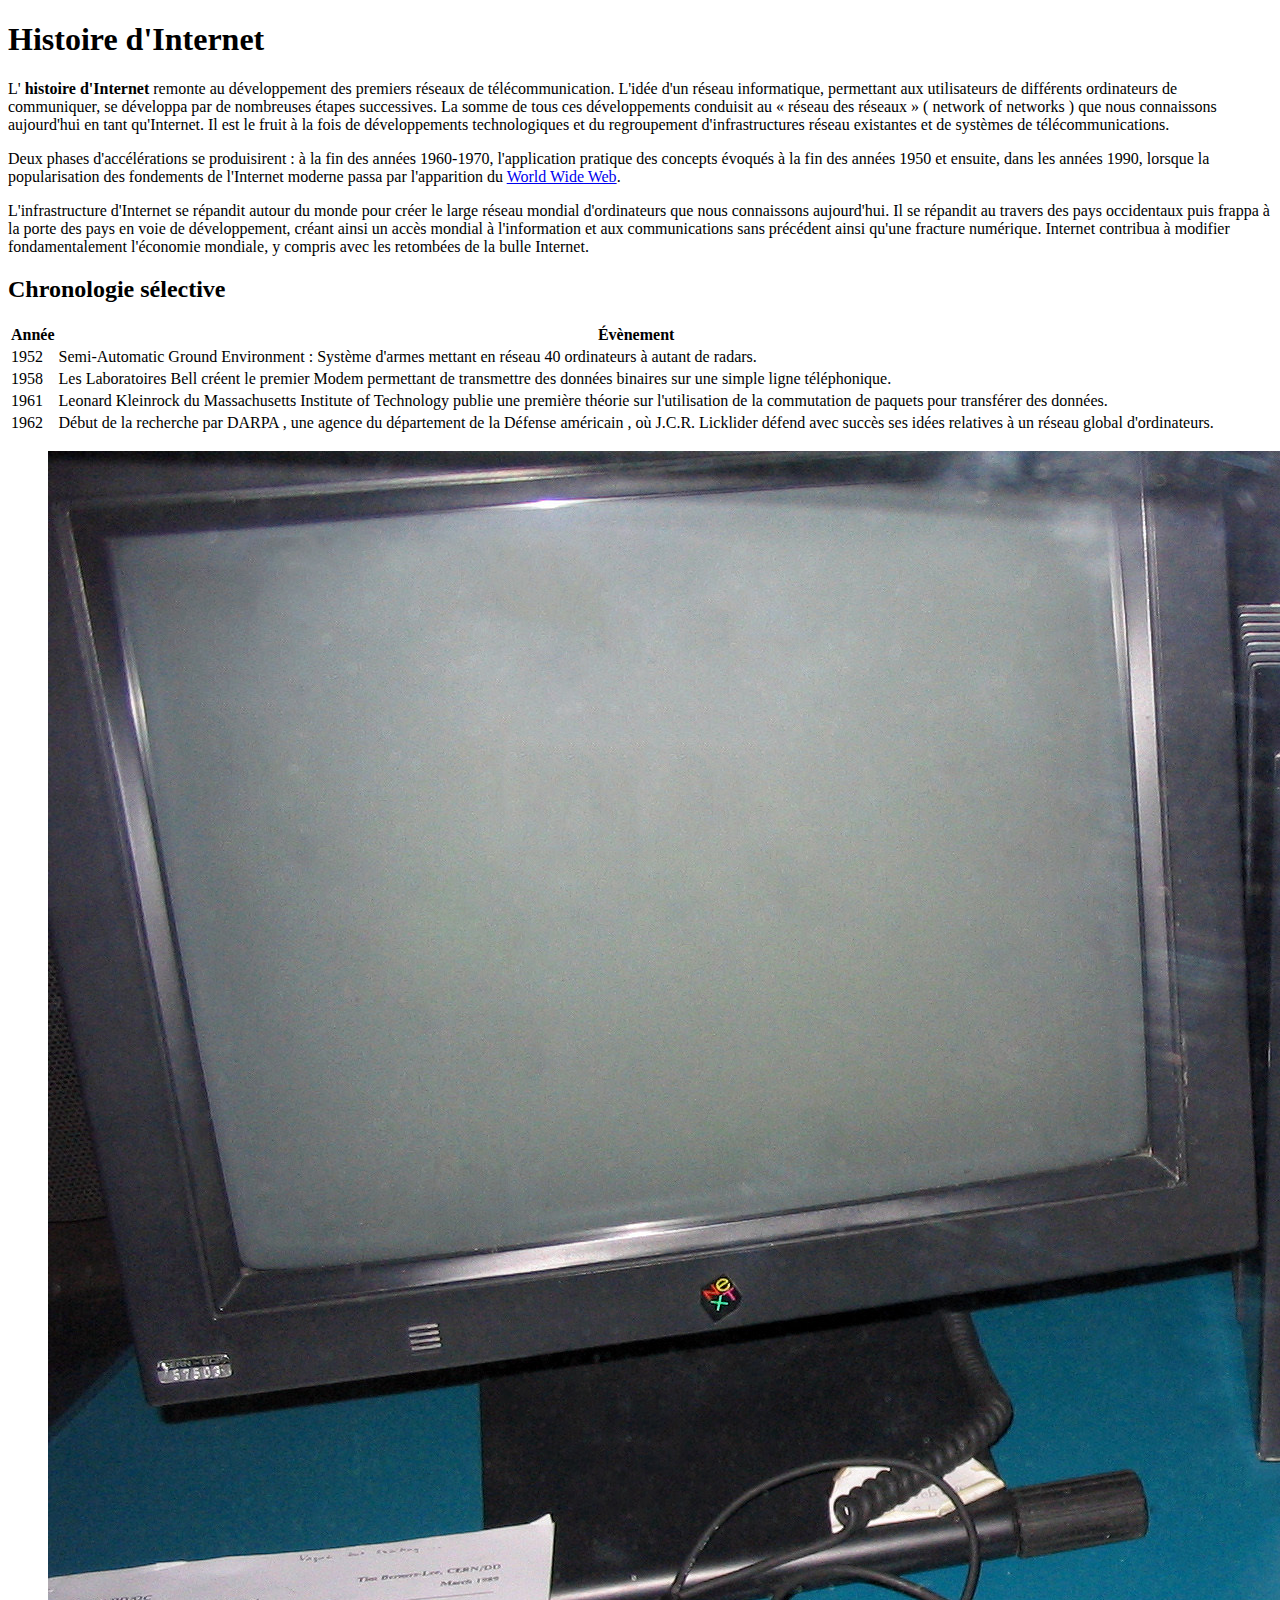
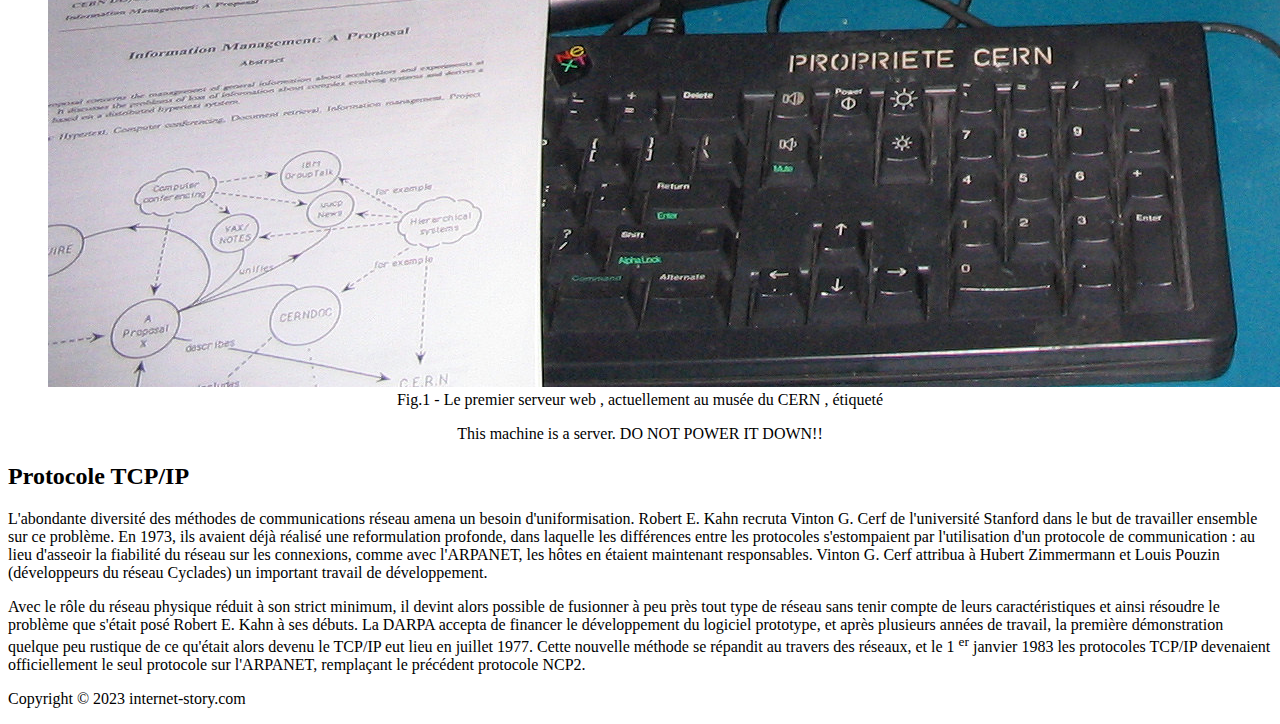
==== index.html @ f471f86d "Premier site à jours" ====
<!DOCTYPE html>
<html lang="fr">

<head>
    <meta charset="UTF-8">
    <meta name="viewport" content="width=device-width, initial-scale=1.0">
    <title>Histoire d'Internet</title>
</head>

<body>
    <header>
        <h1>Histoire d'Internet</h1>
    </header>

    <section>
        <p>L' <strong>histoire d'Internet</strong> remonte au développement des premiers réseaux de télécommunication.
            L'idée d'un réseau informatique, permettant aux utilisateurs de différents ordinateurs de
            communiquer, se développa par de nombreuses étapes successives. La somme de tous ces
            développements conduisit au « réseau des réseaux » ( network of networks ) que nous
            connaissons aujourd'hui en tant qu'Internet. Il est le fruit à la fois de développements
            technologiques et du regroupement d'infrastructures réseau existantes et de systèmes de
            télécommunications.</p>

        <p>Deux phases d'accélérations se produisirent : à la fin des années 1960-1970, l'application
            pratique des concepts évoqués à la fin des années 1950 et ensuite, dans les années 1990,
            lorsque la popularisation des fondements de l'Internet moderne passa par l'apparition du <a href="./index.html">World
            Wide Web</a>.</p>

        <p>L'infrastructure d'Internet se répandit autour du monde pour créer le large réseau mondial
            d'ordinateurs que nous connaissons aujourd'hui. Il se répandit au travers des pays occidentaux
            puis frappa à la porte des pays en voie de développement, créant ainsi un accès mondial à
            l'information et aux communications sans précédent ainsi qu'une fracture numérique. Internet
            contribua à modifier fondamentalement l'économie mondiale, y compris avec les retombées de
            la bulle Internet.</p>
    </section>

    <section>
        <h2>Chronologie sélective</h2>
        <table>
            <thead>
                <tr>
                    <th>Année</th>
                    <th>Évènement</th>
                </tr>
            </thead>
            <tbody>
                <tr>
                    <td>1952</td>
                    <td>Semi-Automatic Ground Environment : Système d'armes mettant en réseau 40
                        ordinateurs à autant de radars.</td>
                </tr>
                <tr>
                    <td>1958</td>
                    <td>Les Laboratoires Bell créent le premier Modem permettant de transmettre des
                        données binaires sur une simple ligne téléphonique.</td>
                </tr>
                <tr>
                    <td>1961</td>
                    <td>Leonard Kleinrock du Massachusetts Institute of Technology publie une première
                        théorie sur l'utilisation de la commutation de paquets pour transférer des données.</td>
                </tr>
                <tr>
                    <td>1962</td>
                    <td>Début de la recherche par DARPA , une agence du département de la Défense
                        américain , où J.C.R. Licklider défend avec succès ses idées relatives à un réseau
                        global d'ordinateurs.</td>
                </tr>
            </tbody>
        </table>
    </section>

    <section>
        <figure>
            <img src="./web-server.jpg" alt="Le premier serveur web">
            <center>
                <figcaption>Fig.1 - Le premier serveur web , actuellement au musée du CERN , étiqueté
                    <blockquote>This machine is a server. DO NOT POWER IT DOWN!! </blockquote>
                </figcaption>
            </center>
        </figure>
    </section>

    <section>
        <h2>Protocole TCP/IP</h2>
        <p>L'abondante diversité des méthodes de communications réseau amena un besoin
            d'uniformisation. Robert E. Kahn recruta Vinton G. Cerf de l'université Stanford dans le but de
            travailler ensemble sur ce problème. En 1973, ils avaient déjà réalisé une reformulation
            profonde, dans laquelle les différences entre les protocoles s'estompaient par l'utilisation d'un
            protocole de communication : au lieu d'asseoir la fiabilité du réseau sur les connexions, comme
            avec l'ARPANET, les hôtes en étaient maintenant responsables. Vinton G. Cerf attribua à
            Hubert Zimmermann et Louis Pouzin (développeurs du réseau Cyclades) un important travail de
            développement.</p>

        <aside>
            <p>Avec le rôle du réseau physique réduit à son strict minimum, il devint alors possible de
                fusionner à peu près tout type de réseau sans tenir compte de leurs caractéristiques et ainsi
                résoudre le problème que s'était posé Robert E. Kahn à ses débuts. La DARPA accepta de
                financer le développement du logiciel prototype, et après plusieurs années de travail, la
                première démonstration quelque peu rustique de ce qu'était alors devenu le TCP/IP eut lieu en
                juillet 1977. Cette nouvelle méthode se répandit au travers des réseaux, et le 1 <sup>er</sup> janvier 1983
                les protocoles TCP/IP devenaient officiellement le seul protocole sur l'ARPANET, remplaçant le
                précédent protocole NCP2.</p>
        </aside>
    </section>

    <footer>
        <p>Copyright &copy; 2023 internet-story.com</p>
    </footer>
</body>

</html>
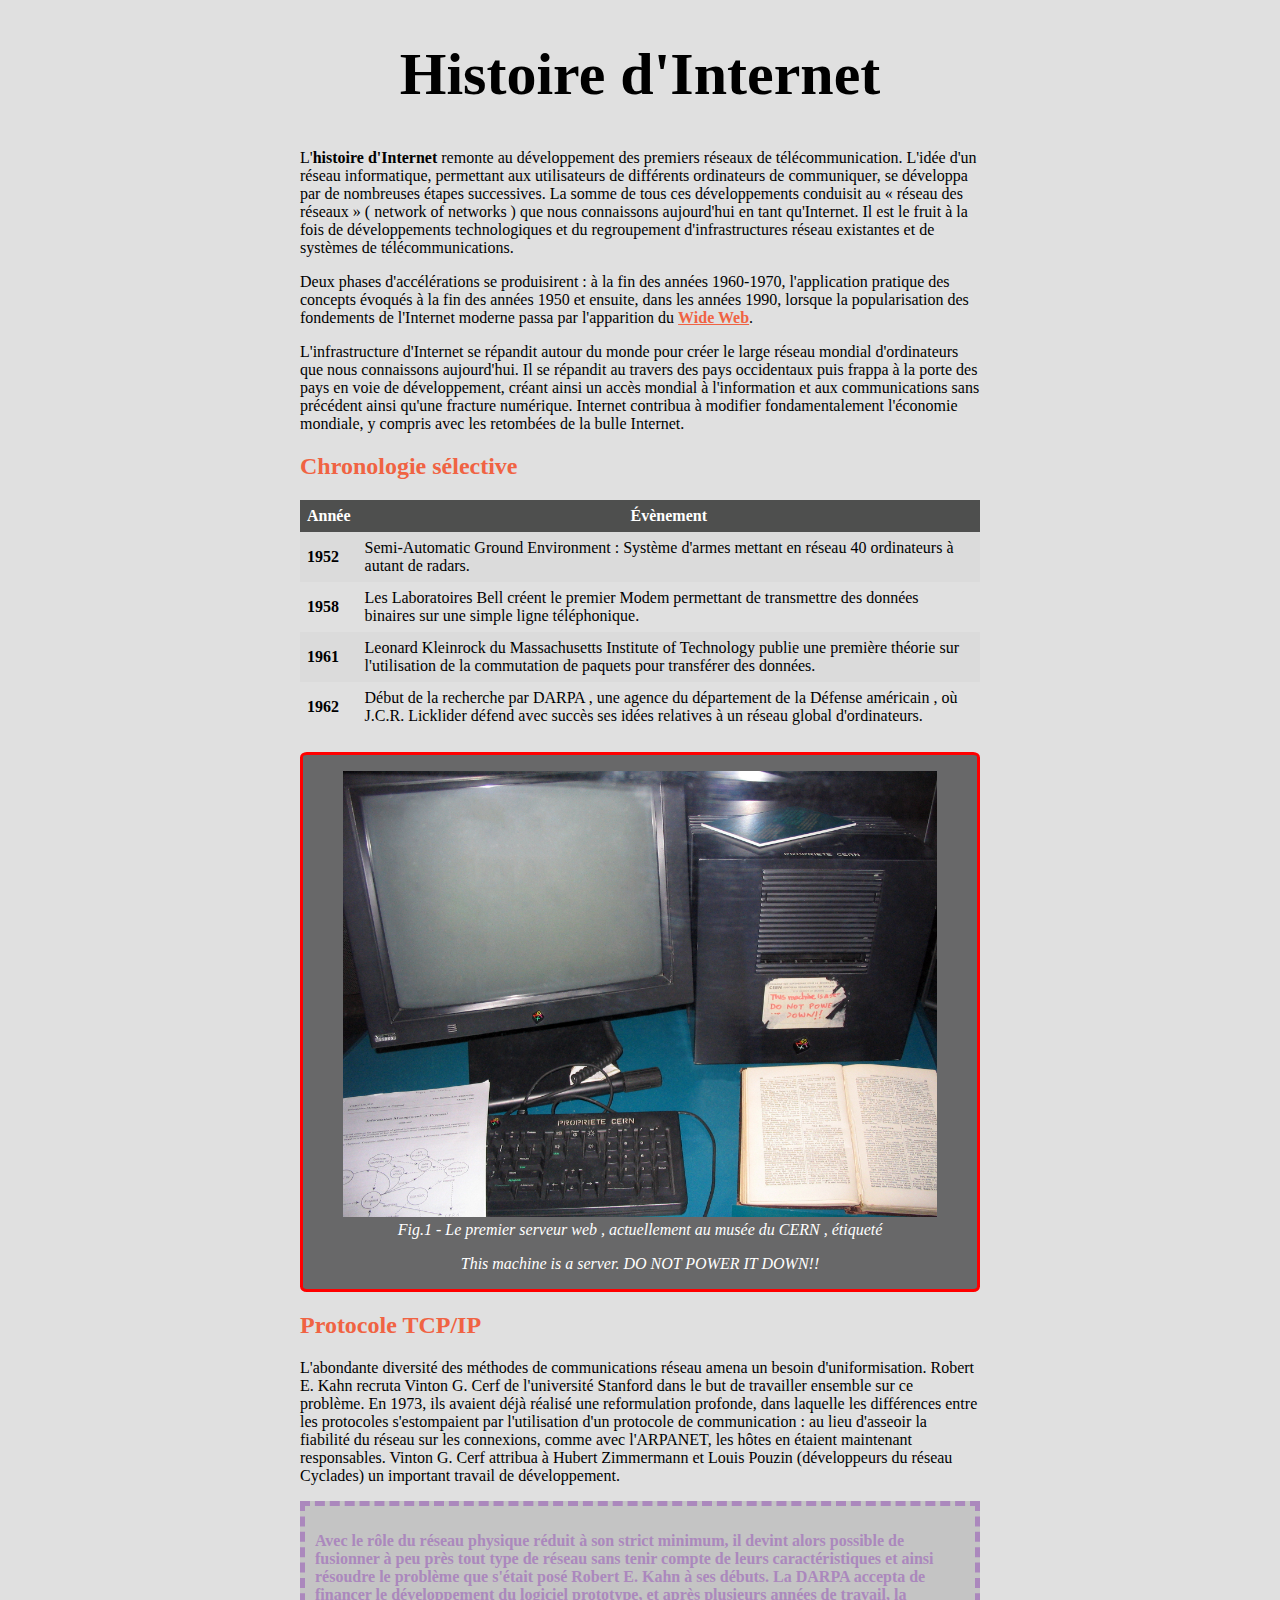
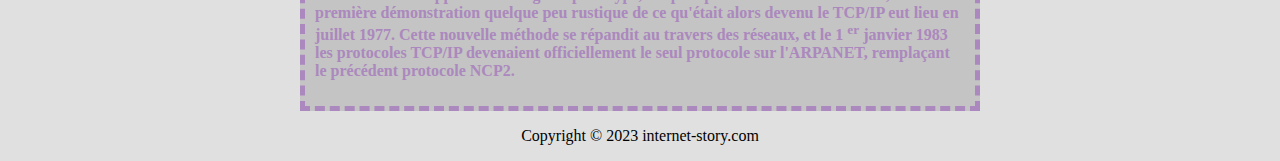
==== commit ee7e6535: "Site mis à jours avec du CSS" ====
--- a/index.html
+++ b/index.html
@@ -5,15 +5,16 @@
     <meta charset="UTF-8">
     <meta name="viewport" content="width=device-width, initial-scale=1.0">
     <title>Histoire d'Internet</title>
+    <link rel="stylesheet" href="style.css">
 </head>
 
 <body>
     <header>
-        <h1>Histoire d'Internet</h1>
+        <center><h1>Histoire d'Internet</h1></center>
     </header>
 
     <section>
-        <p>L' <strong>histoire d'Internet</strong> remonte au développement des premiers réseaux de télécommunication.
+        <p>L'<strong>histoire d'Internet</strong> remonte au développement des premiers réseaux de télécommunication.
             L'idée d'un réseau informatique, permettant aux utilisateurs de différents ordinateurs de
             communiquer, se développa par de nombreuses étapes successives. La somme de tous ces
             développements conduisit au « réseau des réseaux » ( network of networks ) que nous
@@ -23,7 +24,7 @@
 
         <p>Deux phases d'accélérations se produisirent : à la fin des années 1960-1970, l'application
             pratique des concepts évoqués à la fin des années 1950 et ensuite, dans les années 1990,
-            lorsque la popularisation des fondements de l'Internet moderne passa par l'apparition du <a href="./index.html">World
+            lorsque la popularisation des fondements de l'Internet moderne passa par l'apparition du <a href="index-1.html">
             Wide Web</a>.</p>
 
         <p>L'infrastructure d'Internet se répandit autour du monde pour créer le large réseau mondial
@@ -37,7 +38,7 @@
     <section>
         <h2>Chronologie sélective</h2>
         <table>
-            <thead>
+            <thead id="head-table">
                 <tr>
                     <th>Année</th>
                     <th>Évènement</th>
@@ -69,13 +70,16 @@
         </table>
     </section>
 
-    <section>
+    <section id="section_image">
         <figure>
-            <img src="./web-server.jpg" alt="Le premier serveur web">
+            <center><img src="./web-server.jpg" alt="Le premier serveur web">
+            </center>
             <center>
-                <figcaption>Fig.1 - Le premier serveur web , actuellement au musée du CERN , étiqueté
-                    <blockquote>This machine is a server. DO NOT POWER IT DOWN!! </blockquote>
-                </figcaption>
+                <em>
+                    <figcaption>Fig.1 - Le premier serveur web , actuellement au musée du CERN , étiqueté
+                        <blockquote>This machine is a server. DO NOT POWER IT DOWN!! </blockquote>
+                    </figcaption>
+                </em>
             </center>
         </figure>
     </section>
@@ -104,7 +108,7 @@
     </section>
 
     <footer>
-        <p>Copyright &copy; 2023 internet-story.com</p>
+       <center><p>Copyright &copy; 2023 internet-story.com</p></center>
     </footer>
 </body>
 
--- a/style.css
+++ b/style.css
@@ -0,0 +1,59 @@
+body{
+    background-color: #e0e0e0;
+    font-family: 'Georgia', serif;
+    width: 100%; /* Le conteneur prend 100% de la largeur disponible */
+    margin: 0 auto; /* Centre le contenu à l'intérieur du conteneur */
+    padding: 0 300px; /* Ajoute un peu d'espace intérieur (selon vos besoins) */
+    box-sizing: border-box;
+}
+h1{
+    font-size: 60px;
+}
+a,h2{
+    color: #f06343;
+    font-weight: bold;
+}
+img{
+    max-width: 100%; 
+}
+#section_image{
+    border: 3px solid red;
+    border-radius: 1%;
+    background-color: #686869;
+    color: white;
+}
+table{
+  border-collapse: collapse;
+  margin-bottom: 20px;
+}
+#head-table{
+    background-color: #4e4f4e;
+    color: white;
+    font-weight: bold;
+}
+#head-table th{
+   padding: 7px;
+}
+tbody tr:nth-child(odd) {
+    background-color: #dbdbdb; /* Fond gris clair pour les lignes paires */
+}
+tr td:first-child{
+    font-weight: bold;
+}
+tr td{
+   padding: 7px;
+}
+tbody tr:hover{
+    cursor: pointer;
+    background-color: #c4c4c4;
+ }
+tr{
+    border-radius: 10px; 
+}
+aside{
+    background-color: #c4c4c4;
+    color:#ab88bd;
+    border: 5px dashed #ab88bd;
+    padding: 10px;
+    font-weight: 600;
+}
